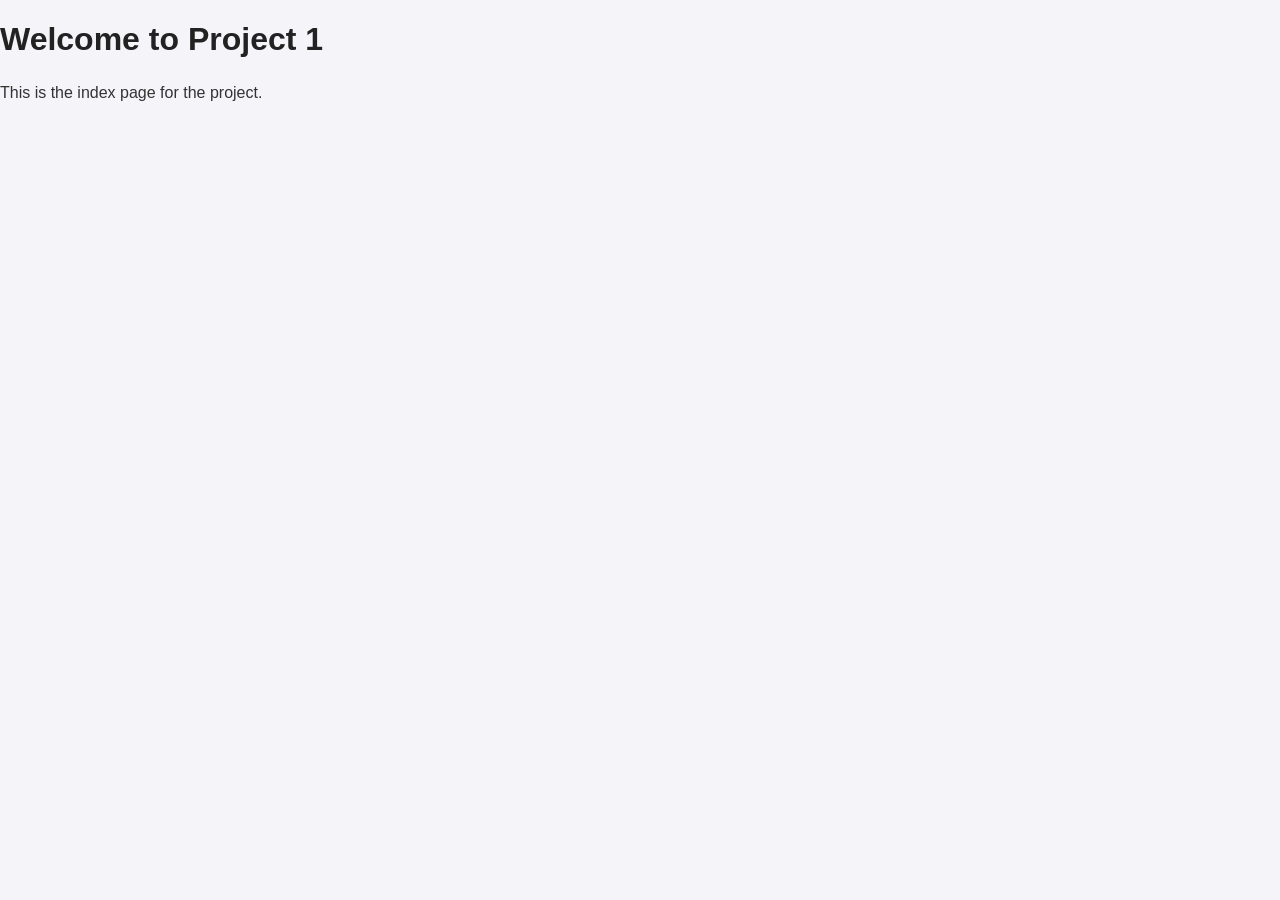
==== project-1/index.html @ d87cb401 "11.05.2026 commit #4 - create HTML/CSS" ====
<!DOCTYPE html>
<html lang="en">
  <head>
    <meta charset="UTF-8" />
    <meta name="viewport" content="width=device-width, initial-scale=1.0" />
    <title>Project 1</title>
    <link rel="stylesheet" href="style.css" />
  </head>
  <body>
    <h1>Welcome to Project 1</h1>
    <p>This is the index page for the project.</p>
  </body>
</html>
---- project-1/style.css ----
body {
  font-family: Arial, sans-serif;
  margin: 0;
  padding: 0;
  background-color: #f4f4f9;
  color: #333;
}

main {
  max-width: 960px;
  margin: 2rem auto;
  padding: 1rem;
}

h1 {
  color: #222;
}

p {
  line-height: 1.6;
}
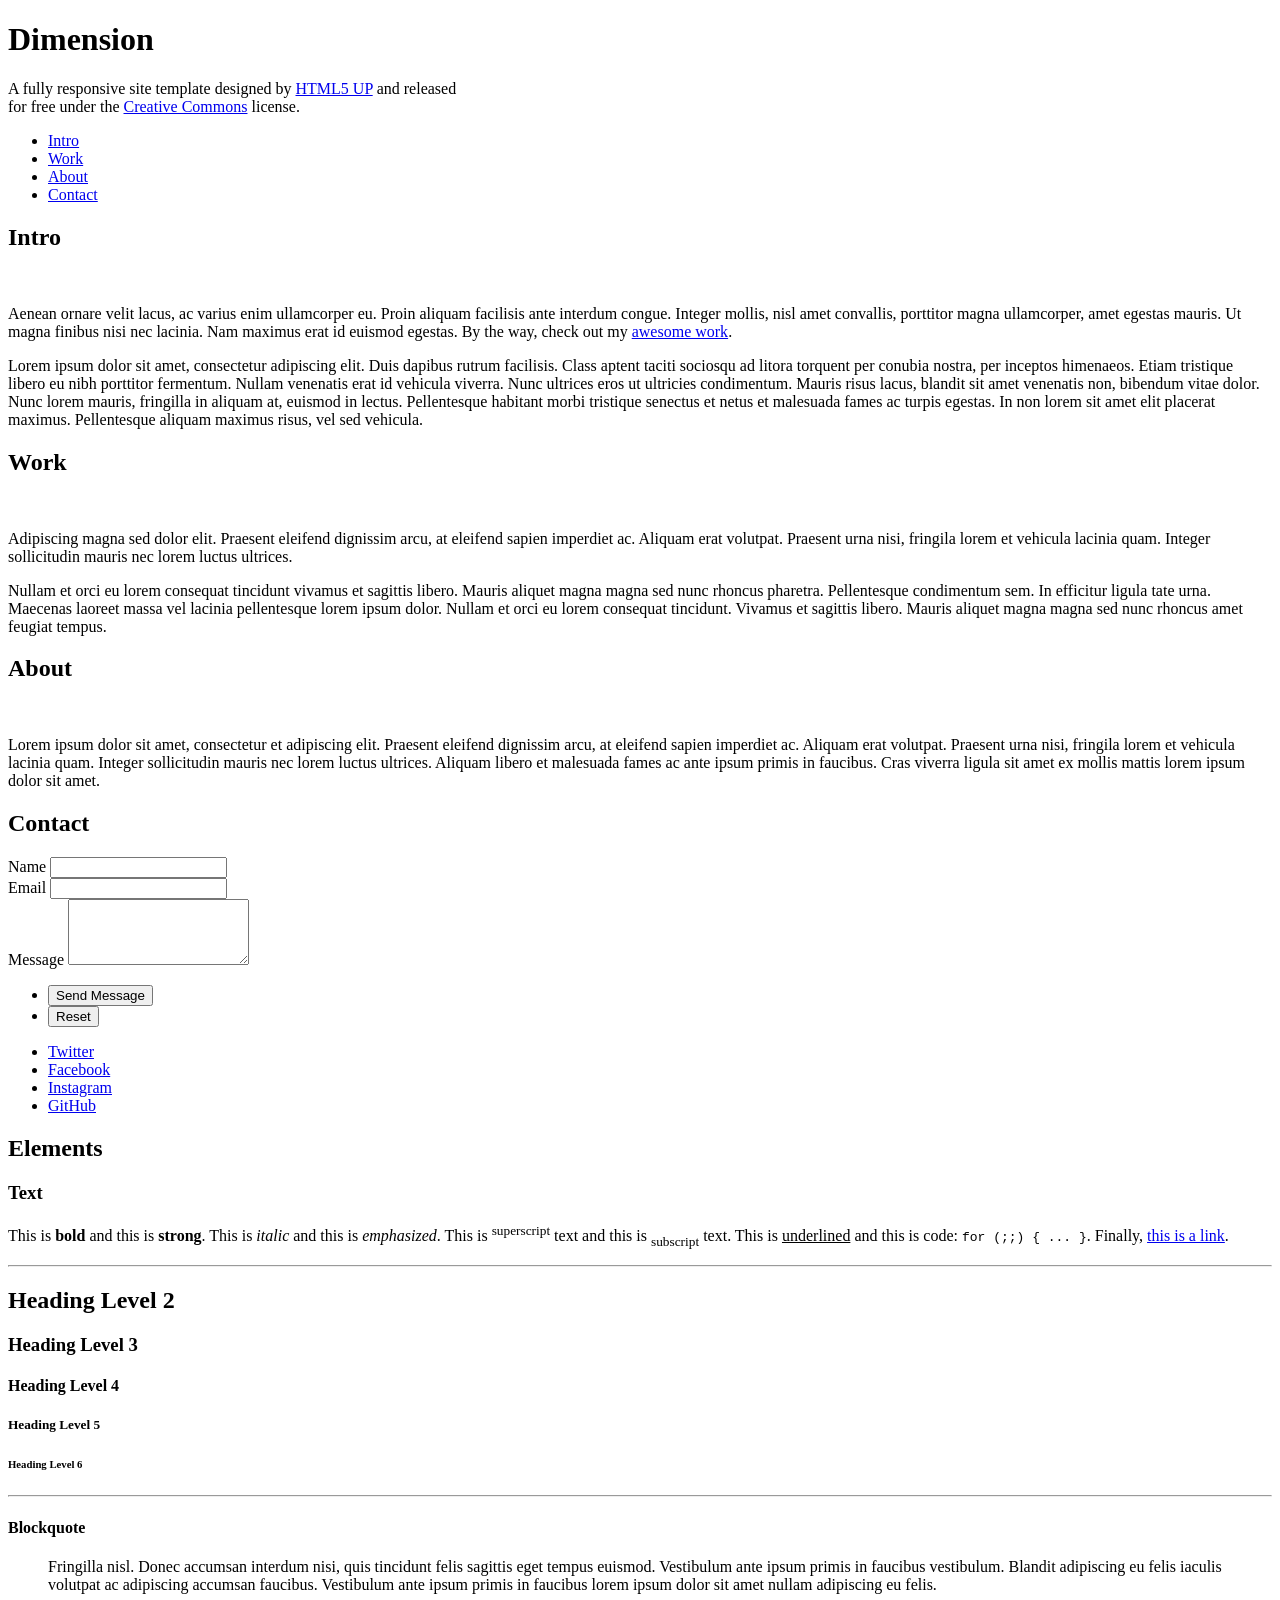
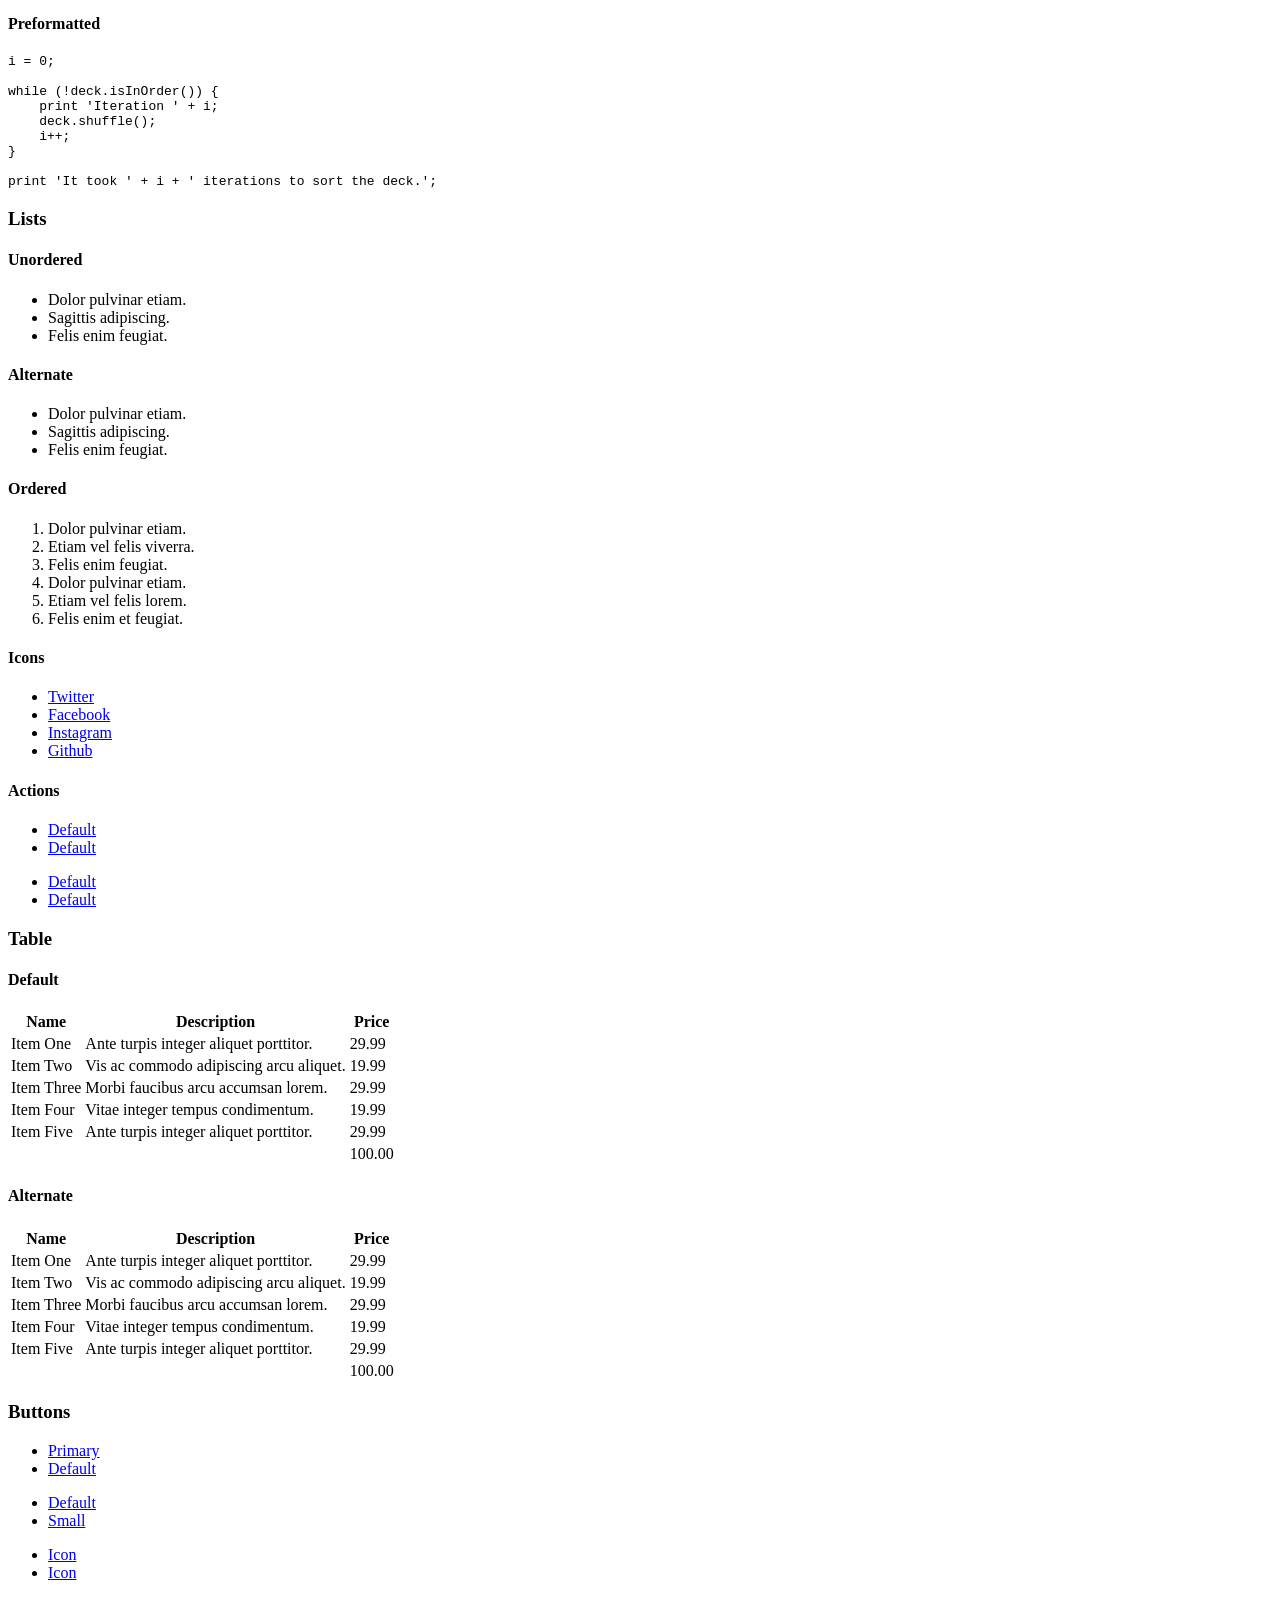
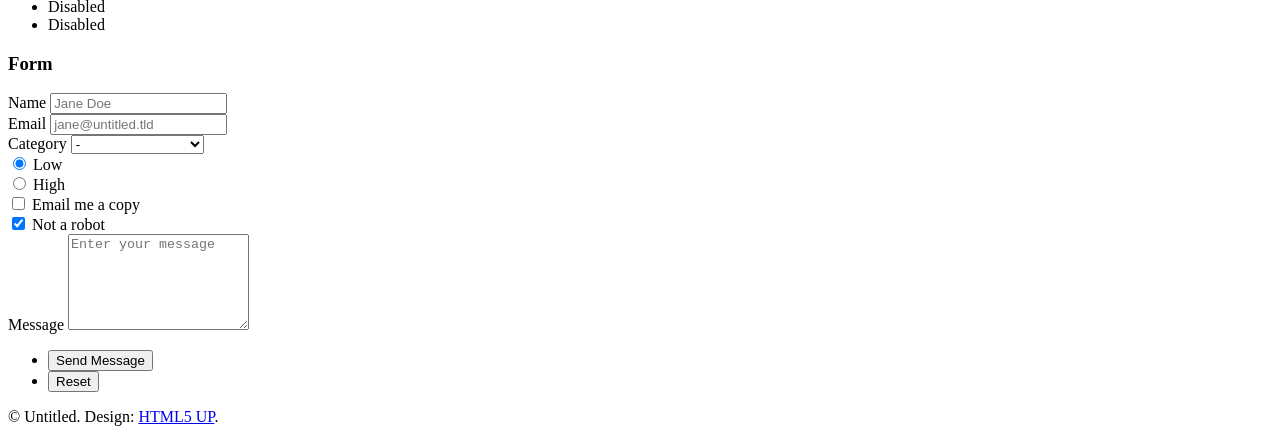
==== commit 52e1021a: "11.05.2026 commit #5 - add dockerfile-dockercompose and dockerignore files" ====
--- a/project-1/index.html
+++ b/project-1/index.html
@@ -1,13 +1,362 @@
-<!DOCTYPE html>
-<html lang="en">
-  <head>
-    <meta charset="UTF-8" />
-    <meta name="viewport" content="width=device-width, initial-scale=1.0" />
-    <title>Project 1</title>
-    <link rel="stylesheet" href="style.css" />
-  </head>
-  <body>
-    <h1>Welcome to Project 1</h1>
-    <p>This is the index page for the project.</p>
-  </body>
+<!DOCTYPE HTML>
+<!--
+	Dimension by HTML5 UP
+	html5up.net | @ajlkn
+	Free for personal and commercial use under the CCA 3.0 license (html5up.net/license)
+-->
+<html>
+	<head>
+		<title>Dimension by HTML5 UP</title>
+		<meta charset="utf-8" />
+		<meta name="viewport" content="width=device-width, initial-scale=1, user-scalable=no" />
+		<link rel="stylesheet" href="assets/css/main.css" />
+		<noscript><link rel="stylesheet" href="./assets/css/noscript.css" /></noscript>
+	</head>
+	<body class="is-preload">
+
+		<!-- Wrapper -->
+			<div id="wrapper">
+
+				<!-- Header -->
+					<header id="header">
+						<div class="logo">
+							<span class="icon fa-gem"></span>
+						</div>
+						<div class="content">
+							<div class="inner">
+								<h1>Dimension</h1>
+								<p>A fully responsive site template designed by <a href="https://html5up.net">HTML5 UP</a> and released<br />
+								for free under the <a href="https://html5up.net/license">Creative Commons</a> license.</p>
+							</div>
+						</div>
+						<nav>
+							<ul>
+								<li><a href="#intro">Intro</a></li>
+								<li><a href="#work">Work</a></li>
+								<li><a href="#about">About</a></li>
+								<li><a href="#contact">Contact</a></li>
+								<!--<li><a href="#elements">Elements</a></li>-->
+							</ul>
+						</nav>
+					</header>
+
+				<!-- Main -->
+					<div id="main">
+
+						<!-- Intro -->
+							<article id="intro">
+								<h2 class="major">Intro</h2>
+								<span class="image main"><img src="./images/pic01.jpg" alt="" /></span>
+								<p>Aenean ornare velit lacus, ac varius enim ullamcorper eu. Proin aliquam facilisis ante interdum congue. Integer mollis, nisl amet convallis, porttitor magna ullamcorper, amet egestas mauris. Ut magna finibus nisi nec lacinia. Nam maximus erat id euismod egestas. By the way, check out my <a href="#work">awesome work</a>.</p>
+								<p>Lorem ipsum dolor sit amet, consectetur adipiscing elit. Duis dapibus rutrum facilisis. Class aptent taciti sociosqu ad litora torquent per conubia nostra, per inceptos himenaeos. Etiam tristique libero eu nibh porttitor fermentum. Nullam venenatis erat id vehicula viverra. Nunc ultrices eros ut ultricies condimentum. Mauris risus lacus, blandit sit amet venenatis non, bibendum vitae dolor. Nunc lorem mauris, fringilla in aliquam at, euismod in lectus. Pellentesque habitant morbi tristique senectus et netus et malesuada fames ac turpis egestas. In non lorem sit amet elit placerat maximus. Pellentesque aliquam maximus risus, vel sed vehicula.</p>
+							</article>
+
+						<!-- Work -->
+							<article id="work">
+								<h2 class="major">Work</h2>
+								<span class="image main"><img src="./images/pic02.jpg" alt="" /></span>
+								<p>Adipiscing magna sed dolor elit. Praesent eleifend dignissim arcu, at eleifend sapien imperdiet ac. Aliquam erat volutpat. Praesent urna nisi, fringila lorem et vehicula lacinia quam. Integer sollicitudin mauris nec lorem luctus ultrices.</p>
+								<p>Nullam et orci eu lorem consequat tincidunt vivamus et sagittis libero. Mauris aliquet magna magna sed nunc rhoncus pharetra. Pellentesque condimentum sem. In efficitur ligula tate urna. Maecenas laoreet massa vel lacinia pellentesque lorem ipsum dolor. Nullam et orci eu lorem consequat tincidunt. Vivamus et sagittis libero. Mauris aliquet magna magna sed nunc rhoncus amet feugiat tempus.</p>
+							</article>
+
+						<!-- About -->
+							<article id="about">
+								<h2 class="major">About</h2>
+								<span class="image main"><img src="./images/pic03.jpg" alt="" /></span>
+								<p>Lorem ipsum dolor sit amet, consectetur et adipiscing elit. Praesent eleifend dignissim arcu, at eleifend sapien imperdiet ac. Aliquam erat volutpat. Praesent urna nisi, fringila lorem et vehicula lacinia quam. Integer sollicitudin mauris nec lorem luctus ultrices. Aliquam libero et malesuada fames ac ante ipsum primis in faucibus. Cras viverra ligula sit amet ex mollis mattis lorem ipsum dolor sit amet.</p>
+							</article>
+
+						<!-- Contact -->
+							<article id="contact">
+								<h2 class="major">Contact</h2>
+								<form method="post" action="#">
+									<div class="fields">
+										<div class="field half">
+											<label for="name">Name</label>
+											<input type="text" name="name" id="name" />
+										</div>
+										<div class="field half">
+											<label for="email">Email</label>
+											<input type="text" name="email" id="email" />
+										</div>
+										<div class="field">
+											<label for="message">Message</label>
+											<textarea name="message" id="message" rows="4"></textarea>
+										</div>
+									</div>
+									<ul class="actions">
+										<li><input type="submit" value="Send Message" class="primary" /></li>
+										<li><input type="reset" value="Reset" /></li>
+									</ul>
+								</form>
+								<ul class="icons">
+									<li><a href="#" class="icon brands fa-twitter"><span class="label">Twitter</span></a></li>
+									<li><a href="#" class="icon brands fa-facebook-f"><span class="label">Facebook</span></a></li>
+									<li><a href="#" class="icon brands fa-instagram"><span class="label">Instagram</span></a></li>
+									<li><a href="#" class="icon brands fa-github"><span class="label">GitHub</span></a></li>
+								</ul>
+							</article>
+
+						<!-- Elements -->
+							<article id="elements">
+								<h2 class="major">Elements</h2>
+
+								<section>
+									<h3 class="major">Text</h3>
+									<p>This is <b>bold</b> and this is <strong>strong</strong>. This is <i>italic</i> and this is <em>emphasized</em>.
+									This is <sup>superscript</sup> text and this is <sub>subscript</sub> text.
+									This is <u>underlined</u> and this is code: <code>for (;;) { ... }</code>. Finally, <a href="#">this is a link</a>.</p>
+									<hr />
+									<h2>Heading Level 2</h2>
+									<h3>Heading Level 3</h3>
+									<h4>Heading Level 4</h4>
+									<h5>Heading Level 5</h5>
+									<h6>Heading Level 6</h6>
+									<hr />
+									<h4>Blockquote</h4>
+									<blockquote>Fringilla nisl. Donec accumsan interdum nisi, quis tincidunt felis sagittis eget tempus euismod. Vestibulum ante ipsum primis in faucibus vestibulum. Blandit adipiscing eu felis iaculis volutpat ac adipiscing accumsan faucibus. Vestibulum ante ipsum primis in faucibus lorem ipsum dolor sit amet nullam adipiscing eu felis.</blockquote>
+									<h4>Preformatted</h4>
+									<pre><code>i = 0;
+
+while (!deck.isInOrder()) {
+    print 'Iteration ' + i;
+    deck.shuffle();
+    i++;
+}
+
+print 'It took ' + i + ' iterations to sort the deck.';</code></pre>
+								</section>
+
+								<section>
+									<h3 class="major">Lists</h3>
+
+									<h4>Unordered</h4>
+									<ul>
+										<li>Dolor pulvinar etiam.</li>
+										<li>Sagittis adipiscing.</li>
+										<li>Felis enim feugiat.</li>
+									</ul>
+
+									<h4>Alternate</h4>
+									<ul class="alt">
+										<li>Dolor pulvinar etiam.</li>
+										<li>Sagittis adipiscing.</li>
+										<li>Felis enim feugiat.</li>
+									</ul>
+
+									<h4>Ordered</h4>
+									<ol>
+										<li>Dolor pulvinar etiam.</li>
+										<li>Etiam vel felis viverra.</li>
+										<li>Felis enim feugiat.</li>
+										<li>Dolor pulvinar etiam.</li>
+										<li>Etiam vel felis lorem.</li>
+										<li>Felis enim et feugiat.</li>
+									</ol>
+									<h4>Icons</h4>
+									<ul class="icons">
+										<li><a href="#" class="icon brands fa-twitter"><span class="label">Twitter</span></a></li>
+										<li><a href="#" class="icon brands fa-facebook-f"><span class="label">Facebook</span></a></li>
+										<li><a href="#" class="icon brands fa-instagram"><span class="label">Instagram</span></a></li>
+										<li><a href="#" class="icon brands fa-github"><span class="label">Github</span></a></li>
+									</ul>
+
+									<h4>Actions</h4>
+									<ul class="actions">
+										<li><a href="#" class="button primary">Default</a></li>
+										<li><a href="#" class="button">Default</a></li>
+									</ul>
+									<ul class="actions stacked">
+										<li><a href="#" class="button primary">Default</a></li>
+										<li><a href="#" class="button">Default</a></li>
+									</ul>
+								</section>
+
+								<section>
+									<h3 class="major">Table</h3>
+									<h4>Default</h4>
+									<div class="table-wrapper">
+										<table>
+											<thead>
+												<tr>
+													<th>Name</th>
+													<th>Description</th>
+													<th>Price</th>
+												</tr>
+											</thead>
+											<tbody>
+												<tr>
+													<td>Item One</td>
+													<td>Ante turpis integer aliquet porttitor.</td>
+													<td>29.99</td>
+												</tr>
+												<tr>
+													<td>Item Two</td>
+													<td>Vis ac commodo adipiscing arcu aliquet.</td>
+													<td>19.99</td>
+												</tr>
+												<tr>
+													<td>Item Three</td>
+													<td> Morbi faucibus arcu accumsan lorem.</td>
+													<td>29.99</td>
+												</tr>
+												<tr>
+													<td>Item Four</td>
+													<td>Vitae integer tempus condimentum.</td>
+													<td>19.99</td>
+												</tr>
+												<tr>
+													<td>Item Five</td>
+													<td>Ante turpis integer aliquet porttitor.</td>
+													<td>29.99</td>
+												</tr>
+											</tbody>
+											<tfoot>
+												<tr>
+													<td colspan="2"></td>
+													<td>100.00</td>
+												</tr>
+											</tfoot>
+										</table>
+									</div>
+
+									<h4>Alternate</h4>
+									<div class="table-wrapper">
+										<table class="alt">
+											<thead>
+												<tr>
+													<th>Name</th>
+													<th>Description</th>
+													<th>Price</th>
+												</tr>
+											</thead>
+											<tbody>
+												<tr>
+													<td>Item One</td>
+													<td>Ante turpis integer aliquet porttitor.</td>
+													<td>29.99</td>
+												</tr>
+												<tr>
+													<td>Item Two</td>
+													<td>Vis ac commodo adipiscing arcu aliquet.</td>
+													<td>19.99</td>
+												</tr>
+												<tr>
+													<td>Item Three</td>
+													<td> Morbi faucibus arcu accumsan lorem.</td>
+													<td>29.99</td>
+												</tr>
+												<tr>
+													<td>Item Four</td>
+													<td>Vitae integer tempus condimentum.</td>
+													<td>19.99</td>
+												</tr>
+												<tr>
+													<td>Item Five</td>
+													<td>Ante turpis integer aliquet porttitor.</td>
+													<td>29.99</td>
+												</tr>
+											</tbody>
+											<tfoot>
+												<tr>
+													<td colspan="2"></td>
+													<td>100.00</td>
+												</tr>
+											</tfoot>
+										</table>
+									</div>
+								</section>
+
+								<section>
+									<h3 class="major">Buttons</h3>
+									<ul class="actions">
+										<li><a href="#" class="button primary">Primary</a></li>
+										<li><a href="#" class="button">Default</a></li>
+									</ul>
+									<ul class="actions">
+										<li><a href="#" class="button">Default</a></li>
+										<li><a href="#" class="button small">Small</a></li>
+									</ul>
+									<ul class="actions">
+										<li><a href="#" class="button primary icon solid fa-download">Icon</a></li>
+										<li><a href="#" class="button icon solid fa-download">Icon</a></li>
+									</ul>
+									<ul class="actions">
+										<li><span class="button primary disabled">Disabled</span></li>
+										<li><span class="button disabled">Disabled</span></li>
+									</ul>
+								</section>
+
+								<section>
+									<h3 class="major">Form</h3>
+									<form method="post" action="#">
+										<div class="fields">
+											<div class="field half">
+												<label for="demo-name">Name</label>
+												<input type="text" name="demo-name" id="demo-name" value="" placeholder="Jane Doe" />
+											</div>
+											<div class="field half">
+												<label for="demo-email">Email</label>
+												<input type="email" name="demo-email" id="demo-email" value="" placeholder="jane@untitled.tld" />
+											</div>
+											<div class="field">
+												<label for="demo-category">Category</label>
+												<select name="demo-category" id="demo-category">
+													<option value="">-</option>
+													<option value="1">Manufacturing</option>
+													<option value="1">Shipping</option>
+													<option value="1">Administration</option>
+													<option value="1">Human Resources</option>
+												</select>
+											</div>
+											<div class="field half">
+												<input type="radio" id="demo-priority-low" name="demo-priority" checked>
+												<label for="demo-priority-low">Low</label>
+											</div>
+											<div class="field half">
+												<input type="radio" id="demo-priority-high" name="demo-priority">
+												<label for="demo-priority-high">High</label>
+											</div>
+											<div class="field half">
+												<input type="checkbox" id="demo-copy" name="demo-copy">
+												<label for="demo-copy">Email me a copy</label>
+											</div>
+											<div class="field half">
+												<input type="checkbox" id="demo-human" name="demo-human" checked>
+												<label for="demo-human">Not a robot</label>
+											</div>
+											<div class="field">
+												<label for="demo-message">Message</label>
+												<textarea name="demo-message" id="demo-message" placeholder="Enter your message" rows="6"></textarea>
+											</div>
+										</div>
+										<ul class="actions">
+											<li><input type="submit" value="Send Message" class="primary" /></li>
+											<li><input type="reset" value="Reset" /></li>
+										</ul>
+									</form>
+								</section>
+
+							</article>
+
+					</div>
+
+				<!-- Footer -->
+					<footer id="footer">
+						<p class="copyright">&copy; Untitled. Design: <a href="https://html5up.net">HTML5 UP</a>.</p>
+					</footer>
+
+			</div>
+
+		<!-- BG -->
+			<div id="bg"></div>
+
+		<!-- Scripts -->
+			<script src="./assets/js/jquery.min.js"></script>
+			<script src="./assets/js/browser.min.js"></script>
+			<script src="./assets/js/breakpoints.min.js"></script>
+			<script src="./assets/js/util.js"></script>
+			<script src="./assets/js/main.js"></script>
+
+	</body>
 </html>
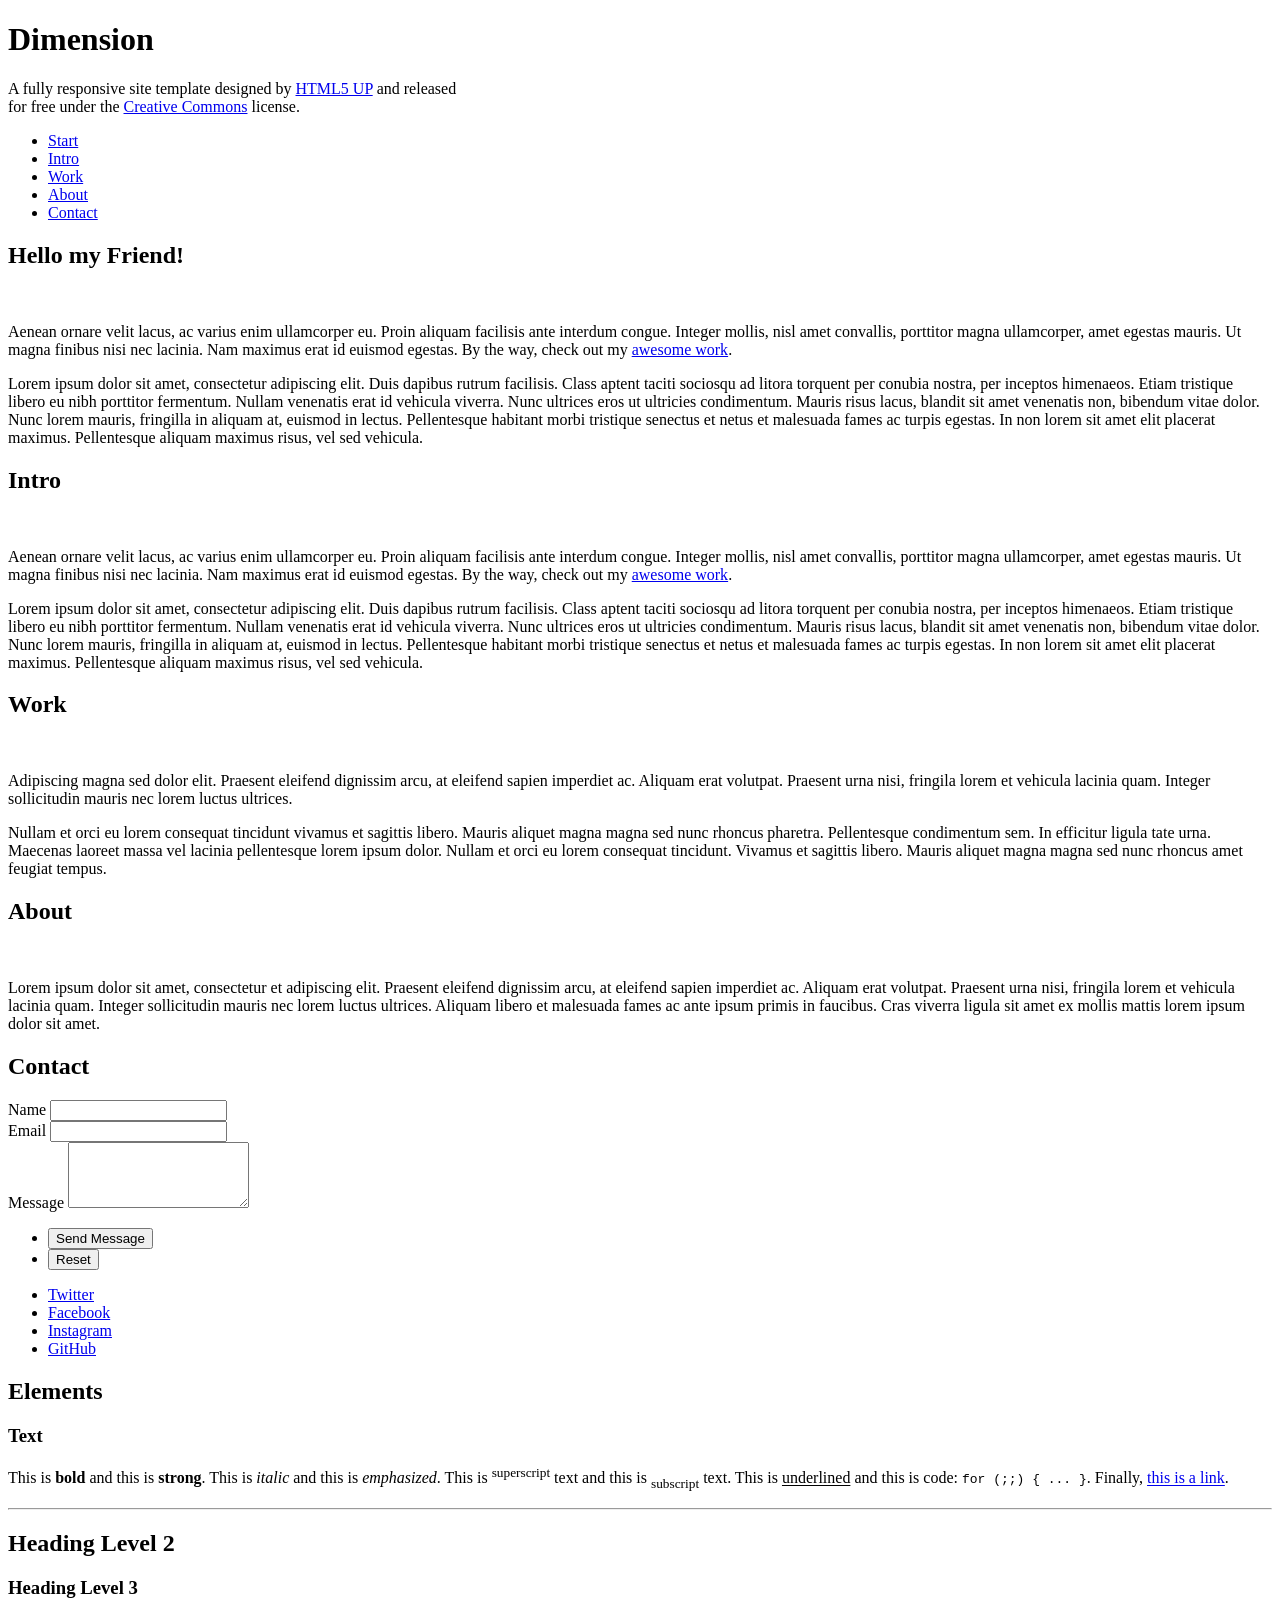
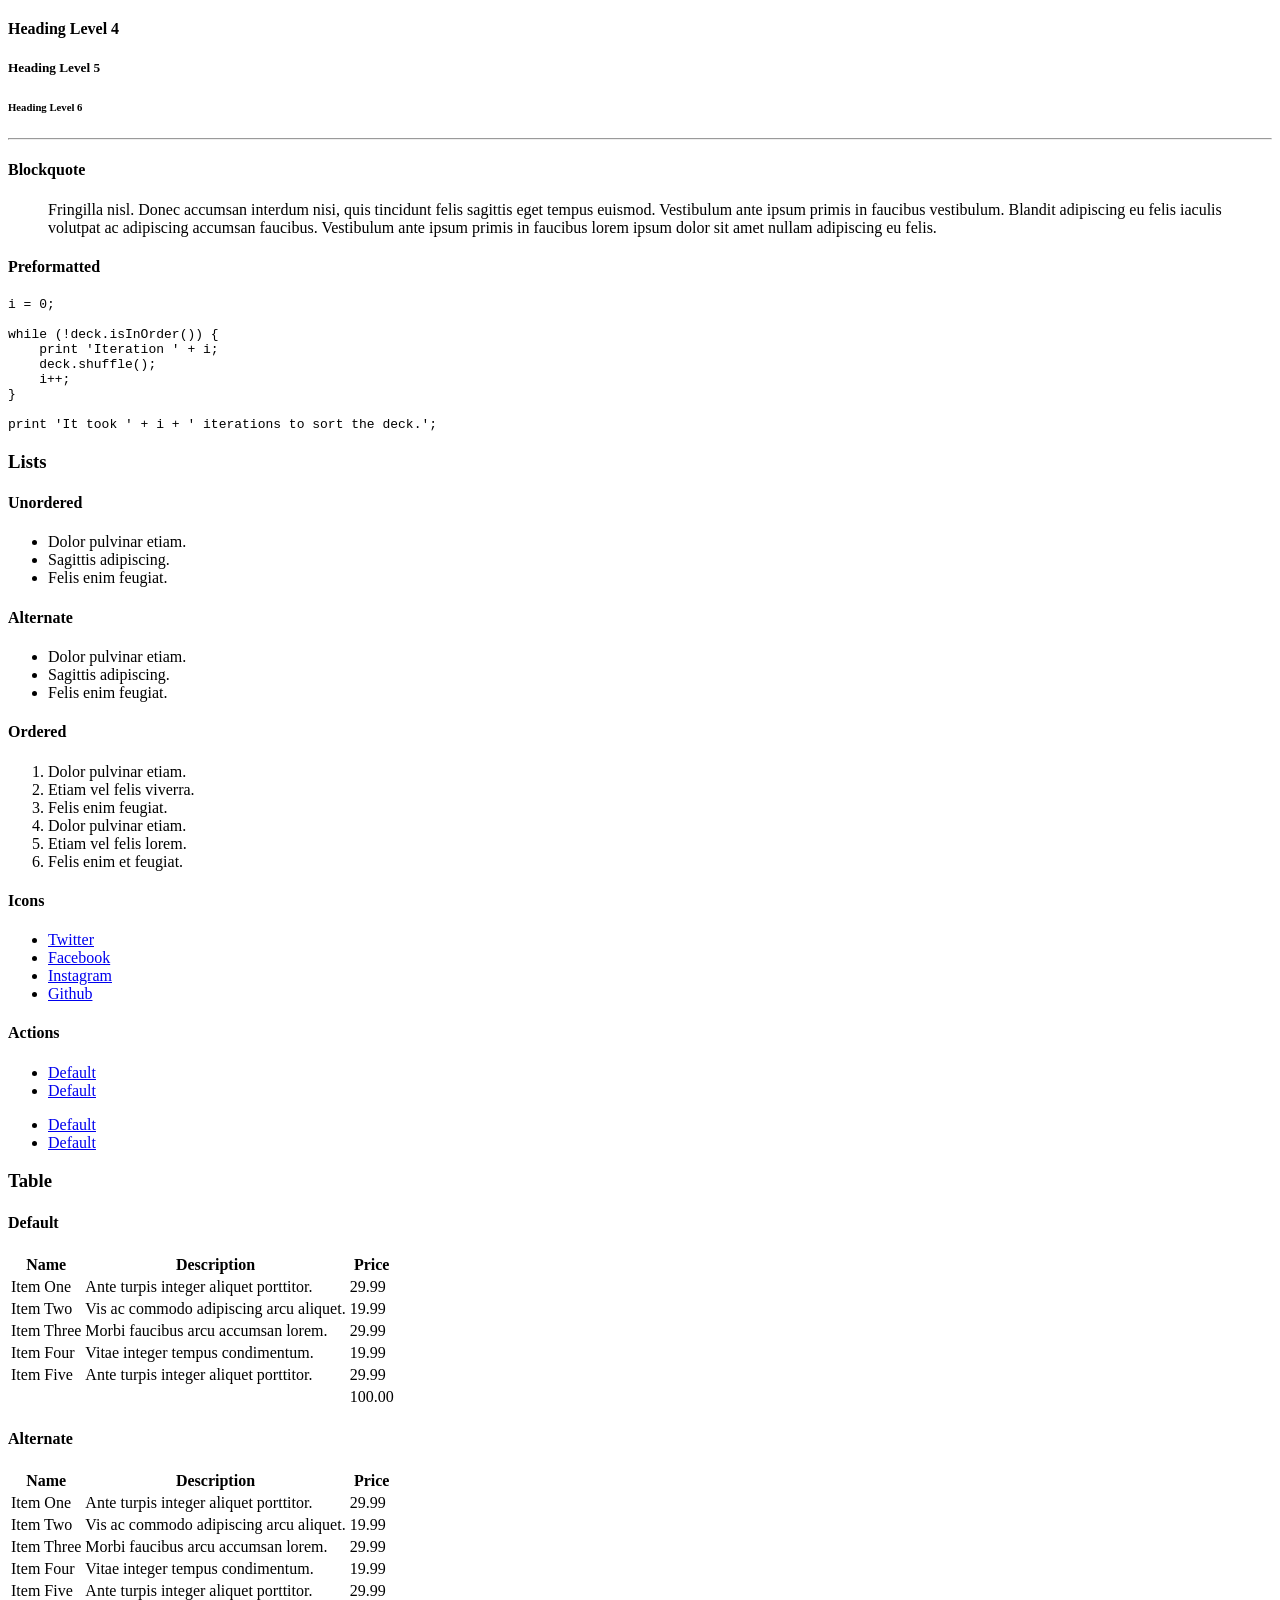
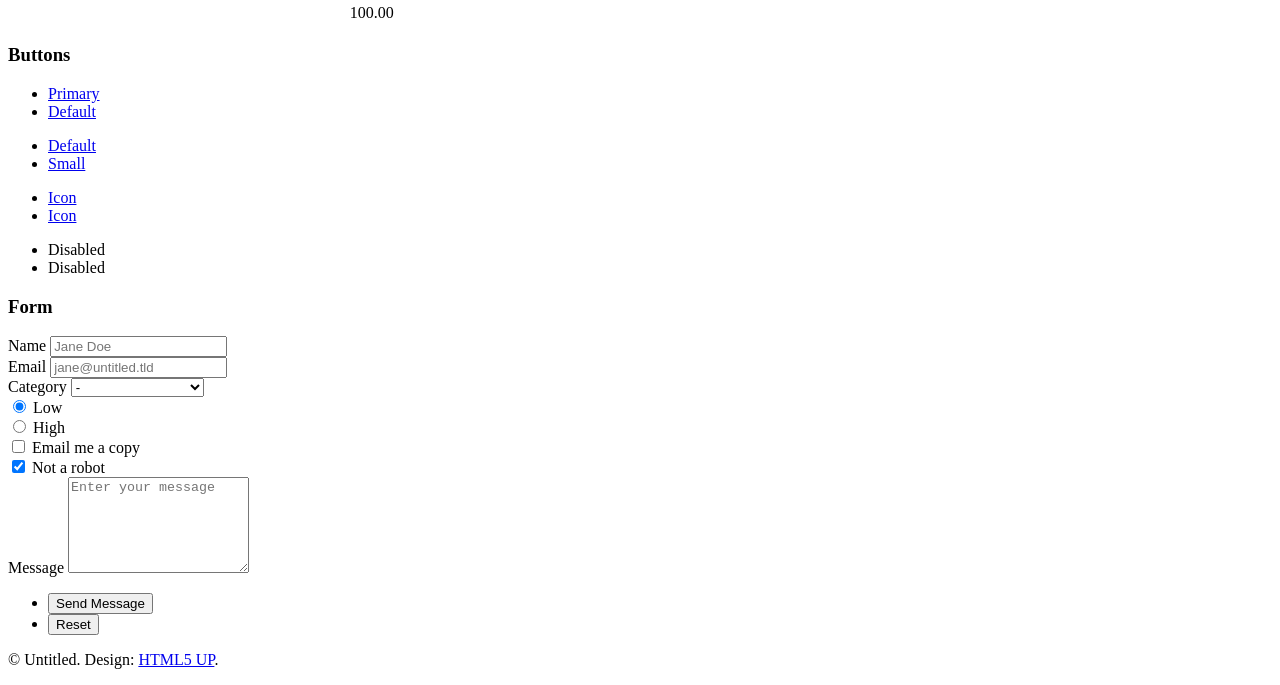
==== commit 6d7b7c37: "11.05.2026 commit #6 - add github actions" ====
--- a/project-1/index.html
+++ b/project-1/index.html
@@ -31,6 +31,7 @@
 						</div>
 						<nav>
 							<ul>
+                <li><a href="#start">Start</a></li>
 								<li><a href="#intro">Intro</a></li>
 								<li><a href="#work">Work</a></li>
 								<li><a href="#about">About</a></li>
@@ -42,6 +43,13 @@
 
 				<!-- Main -->
 					<div id="main">
+            <!-- Start -->
+              <article id="start">
+								<h2 class="major">Hello my Friend!</h2>
+								<span class="image main"><img src="./images/pic01.jpg" alt="" /></span>
+								<p>Aenean ornare velit lacus, ac varius enim ullamcorper eu. Proin aliquam facilisis ante interdum congue. Integer mollis, nisl amet convallis, porttitor magna ullamcorper, amet egestas mauris. Ut magna finibus nisi nec lacinia. Nam maximus erat id euismod egestas. By the way, check out my <a href="#work">awesome work</a>.</p>
+								<p>Lorem ipsum dolor sit amet, consectetur adipiscing elit. Duis dapibus rutrum facilisis. Class aptent taciti sociosqu ad litora torquent per conubia nostra, per inceptos himenaeos. Etiam tristique libero eu nibh porttitor fermentum. Nullam venenatis erat id vehicula viverra. Nunc ultrices eros ut ultricies condimentum. Mauris risus lacus, blandit sit amet venenatis non, bibendum vitae dolor. Nunc lorem mauris, fringilla in aliquam at, euismod in lectus. Pellentesque habitant morbi tristique senectus et netus et malesuada fames ac turpis egestas. In non lorem sit amet elit placerat maximus. Pellentesque aliquam maximus risus, vel sed vehicula.</p>
+							</article>
 
 						<!-- Intro -->
 							<article id="intro">
